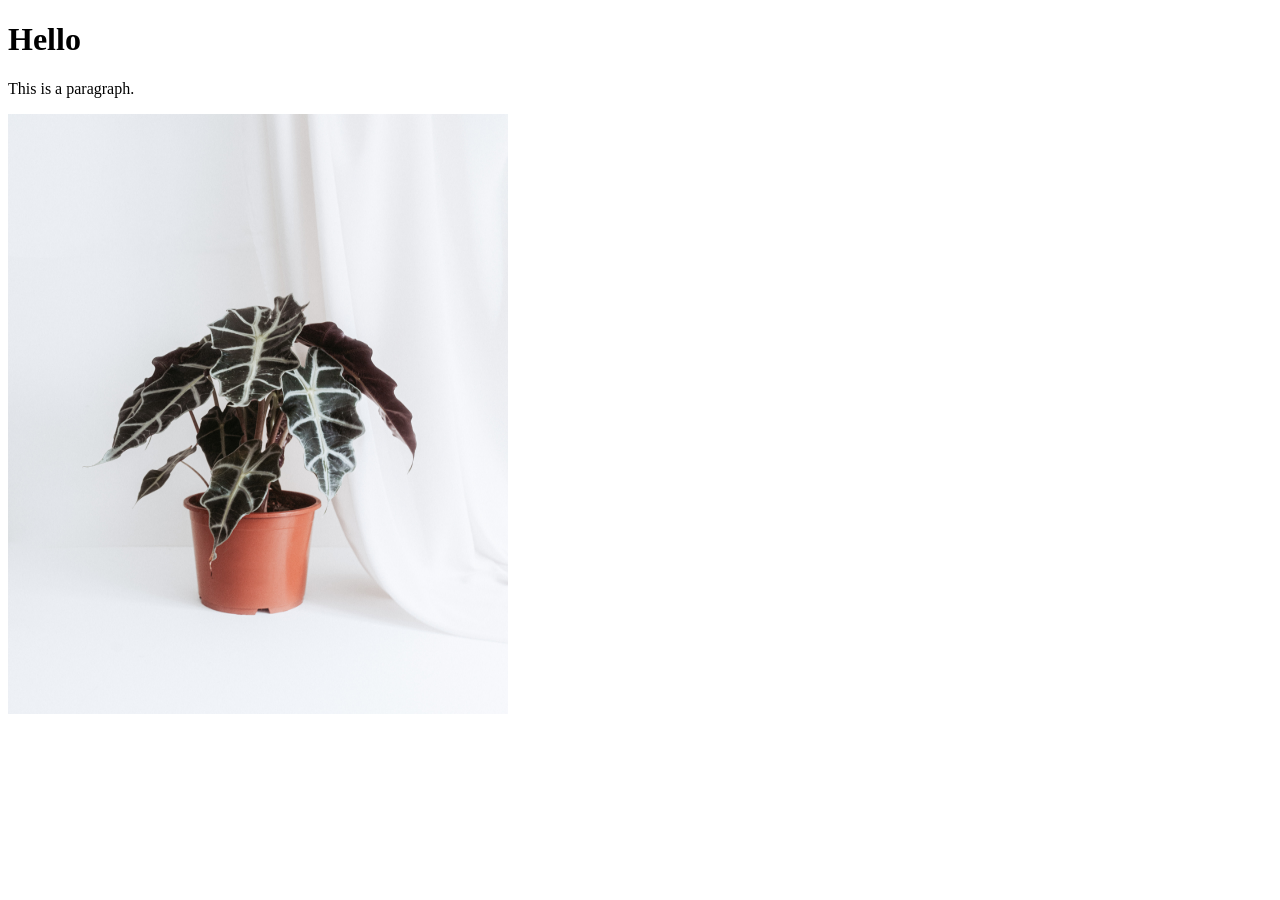
==== index.html @ 782f0d8a "commit" ====
<!DOCTYPE html>
<html lang="en">
<head>
    <meta charset="UTF-8">
    <meta http-equiv="X-UA-Compatible" content="IE=edge">
    <meta name="viewport" content="width=device-width, initial-scale=1.0">
    <title>Document</title>
</head>
<body>
    <h1>Hello</h1>
    <p>This is a paragraph.</p>

    <img src="/image/flower.jpg" alt="flower" width="500" height="600"> 
    
</body>
</html>
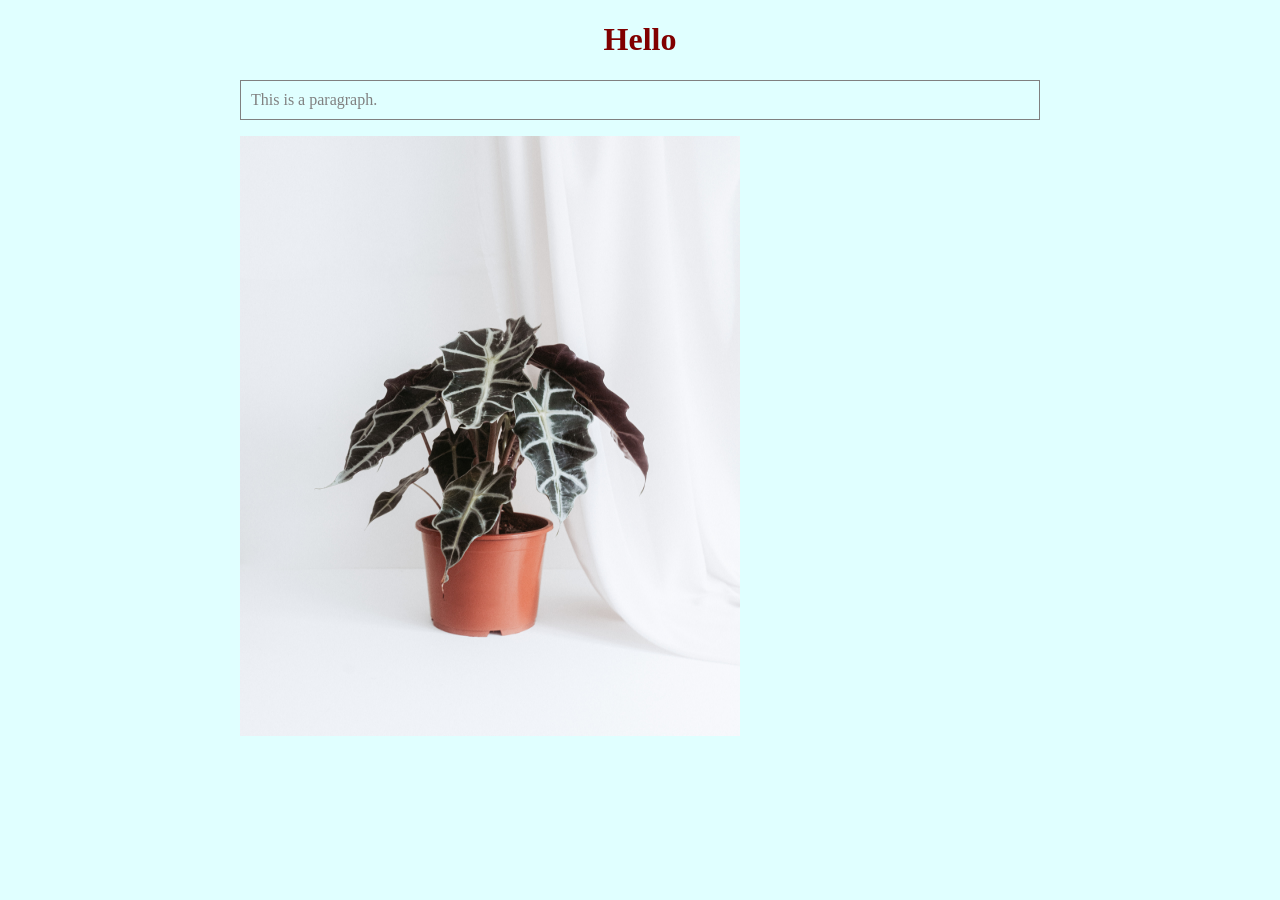
==== commit dfc3c719: "upload image" ====
--- a/index.html
+++ b/index.html
@@ -4,6 +4,7 @@
     <meta charset="UTF-8">
     <meta http-equiv="X-UA-Compatible" content="IE=edge">
     <meta name="viewport" content="width=device-width, initial-scale=1.0">
+    <link rel="stylesheet" href="style.css">
     <title>Document</title>
 </head>
 <body>
--- a/style.css
+++ b/style.css
@@ -0,0 +1,17 @@
+
+body {
+    background: lightcyan;
+    width: 800px;
+    margin: auto;
+}
+
+h1 {
+    color: maroon;
+    text-align: center;
+}
+
+p {
+    color: gray;
+    border: 1px solid gray;
+    padding: 10px;
+}
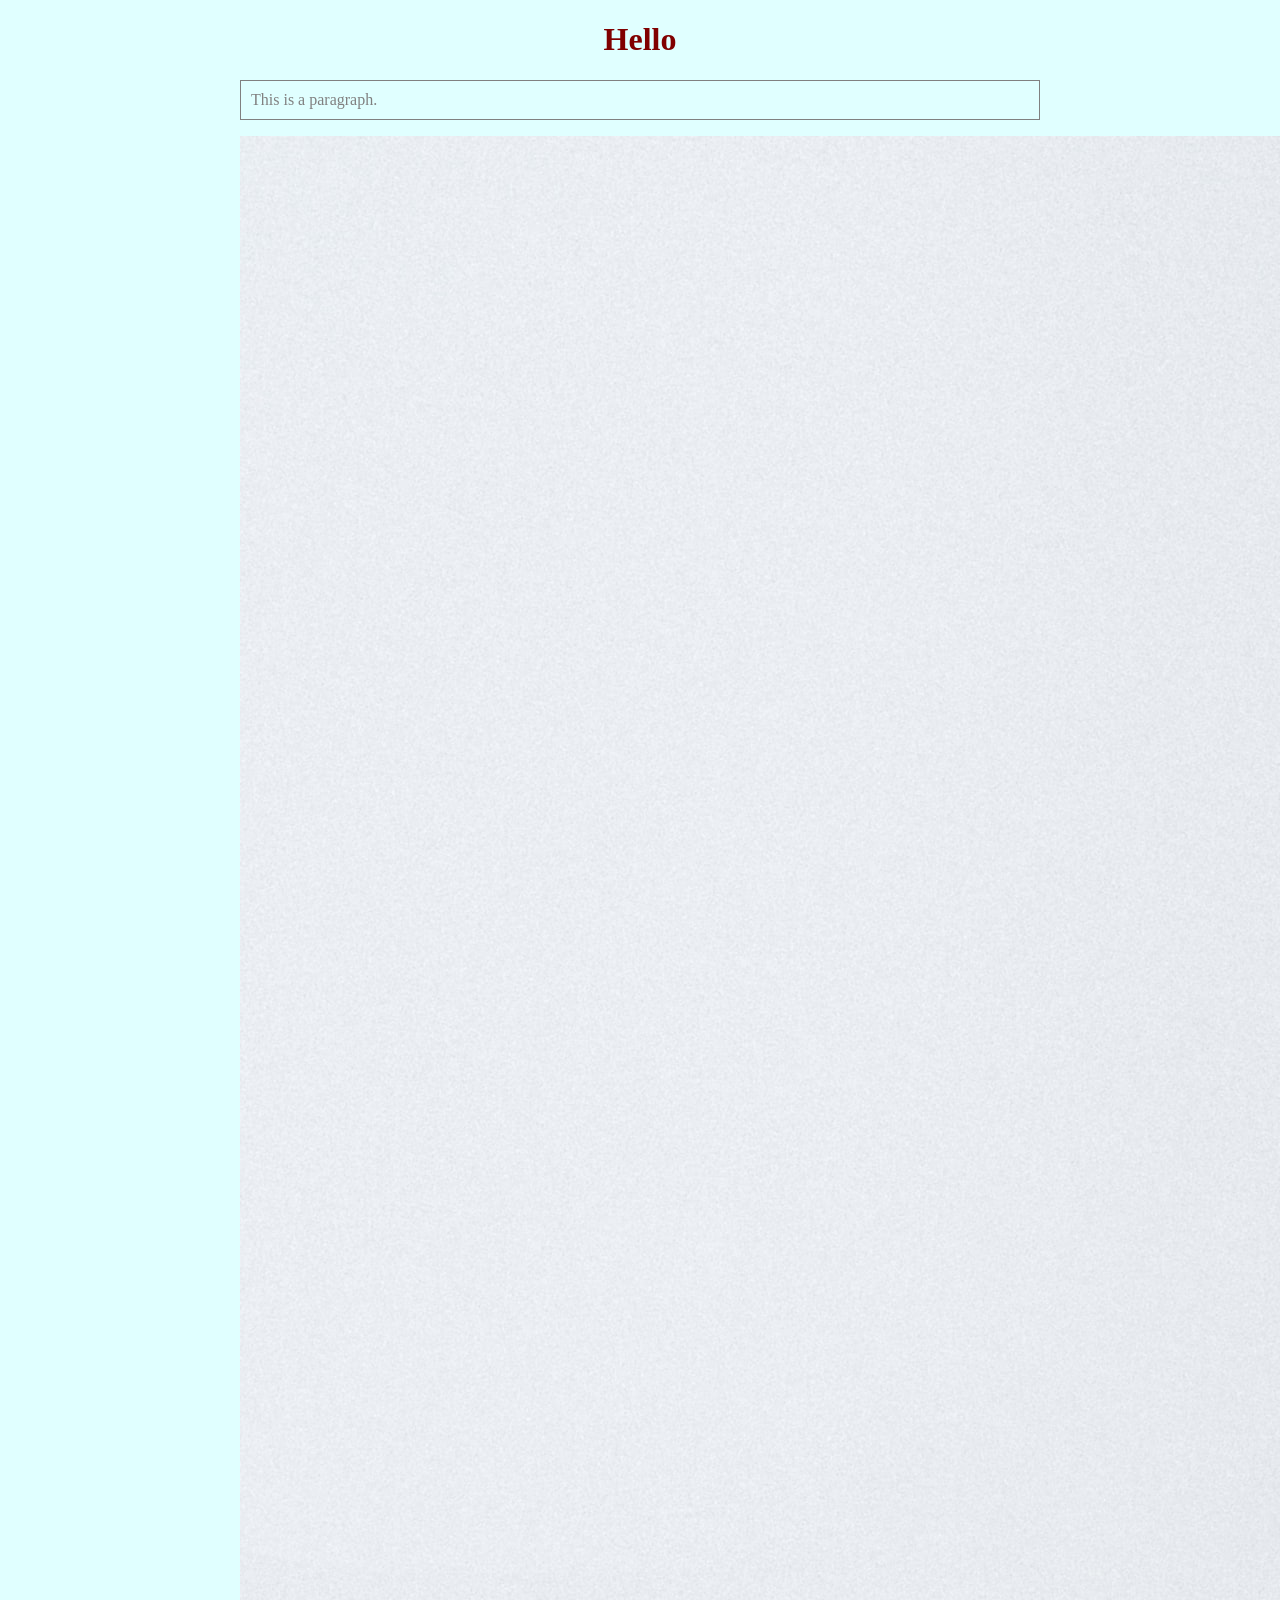
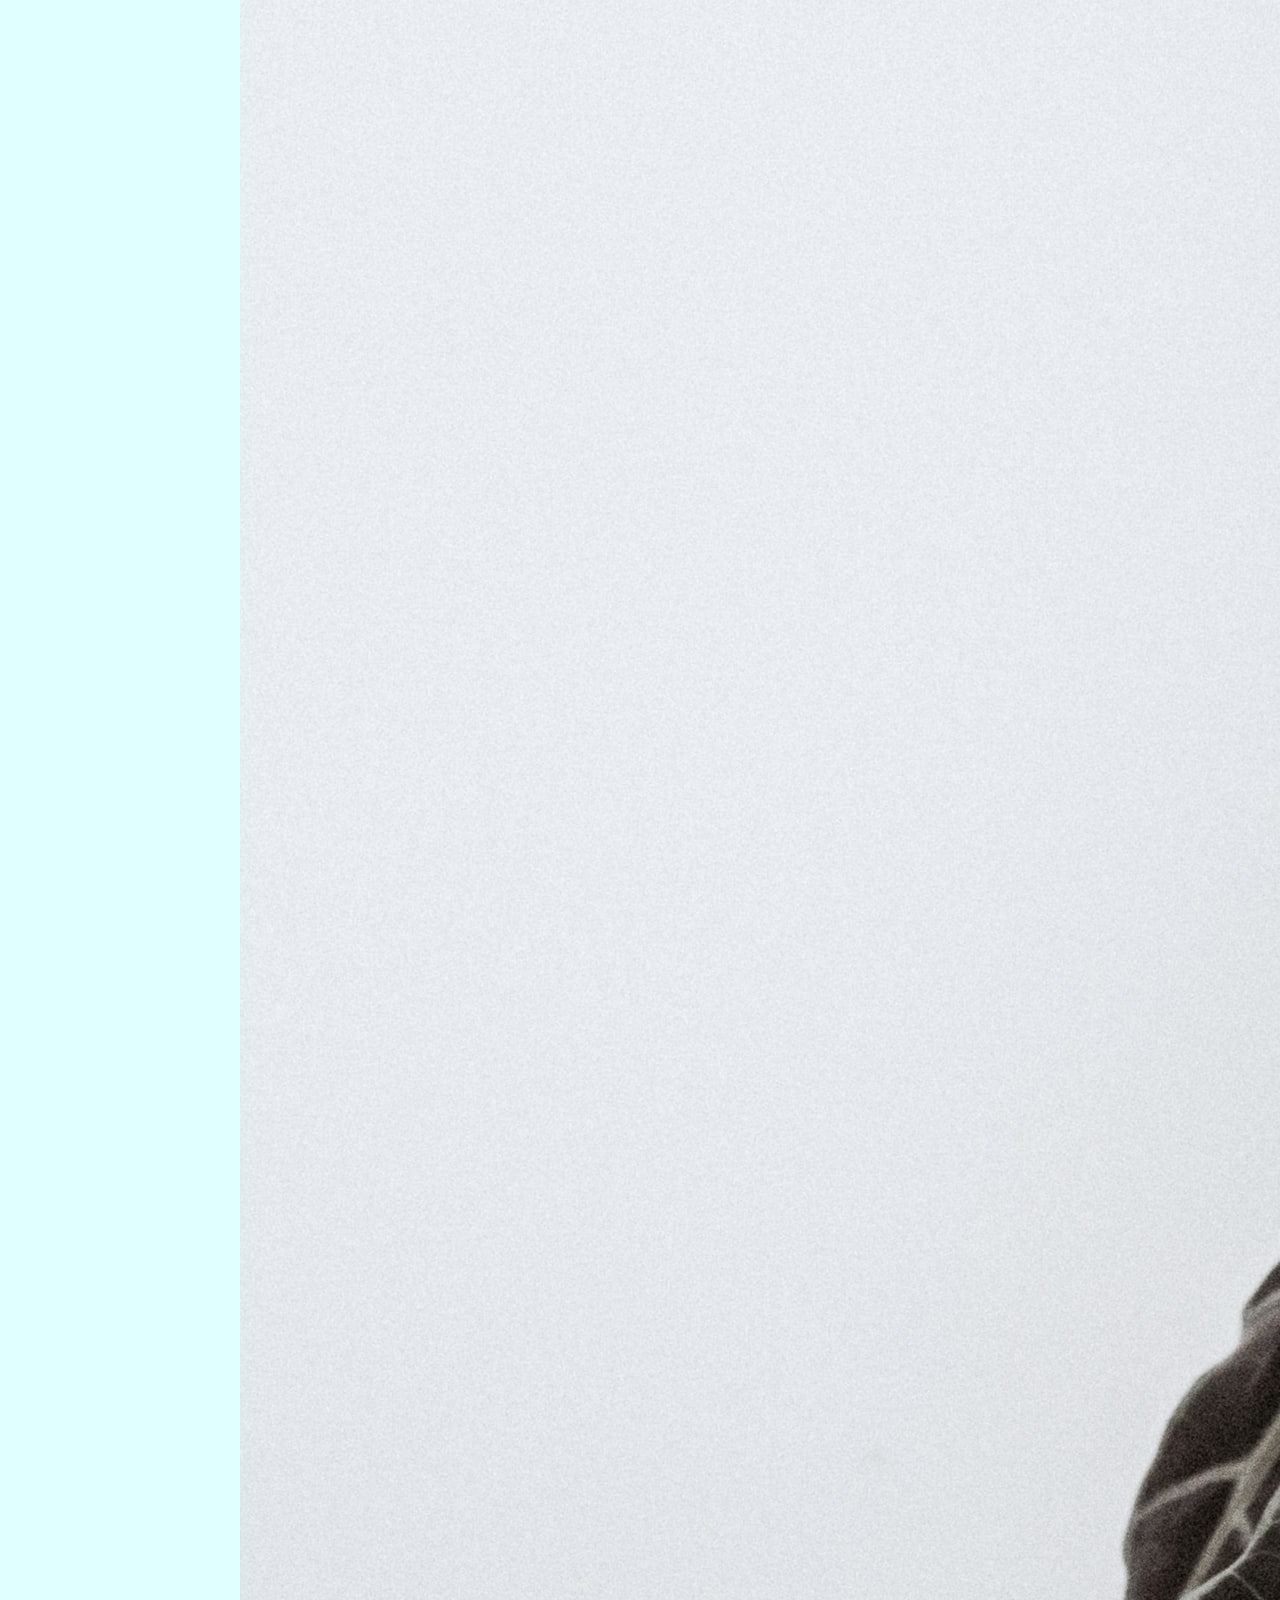
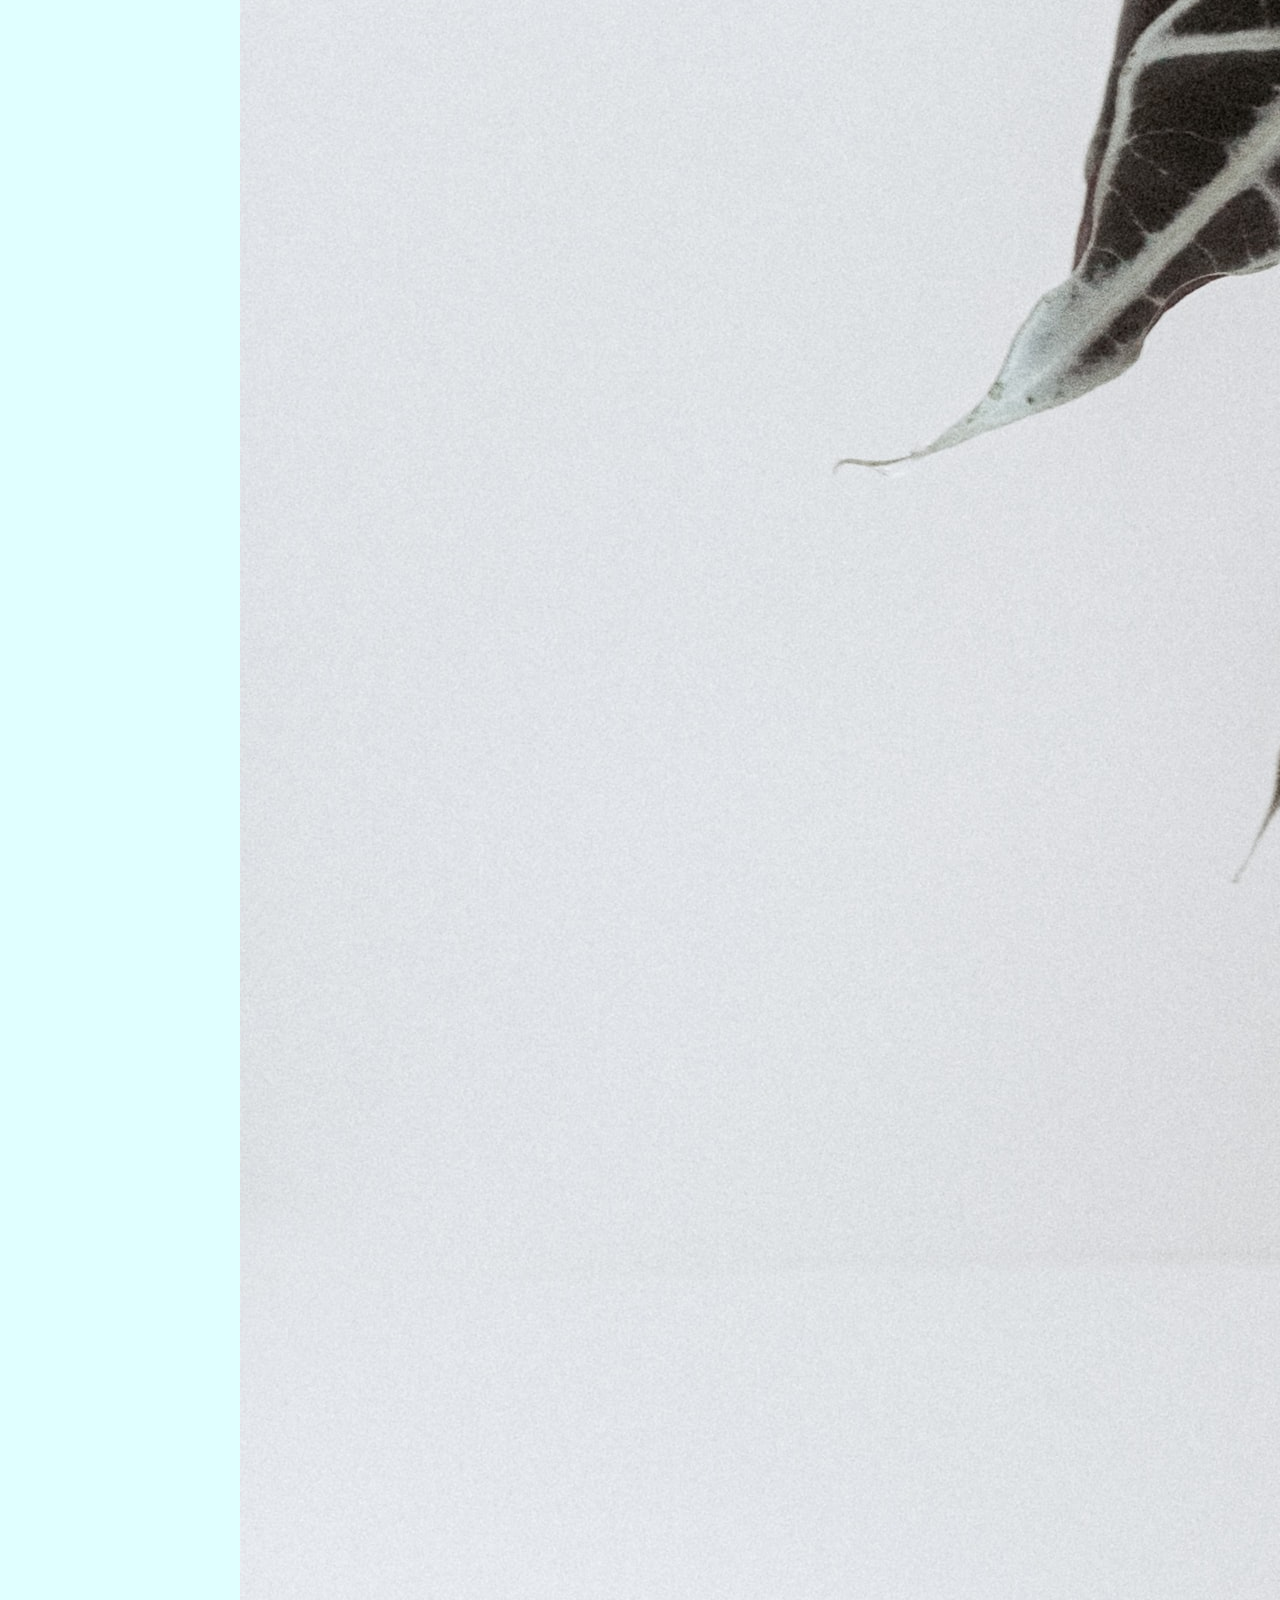
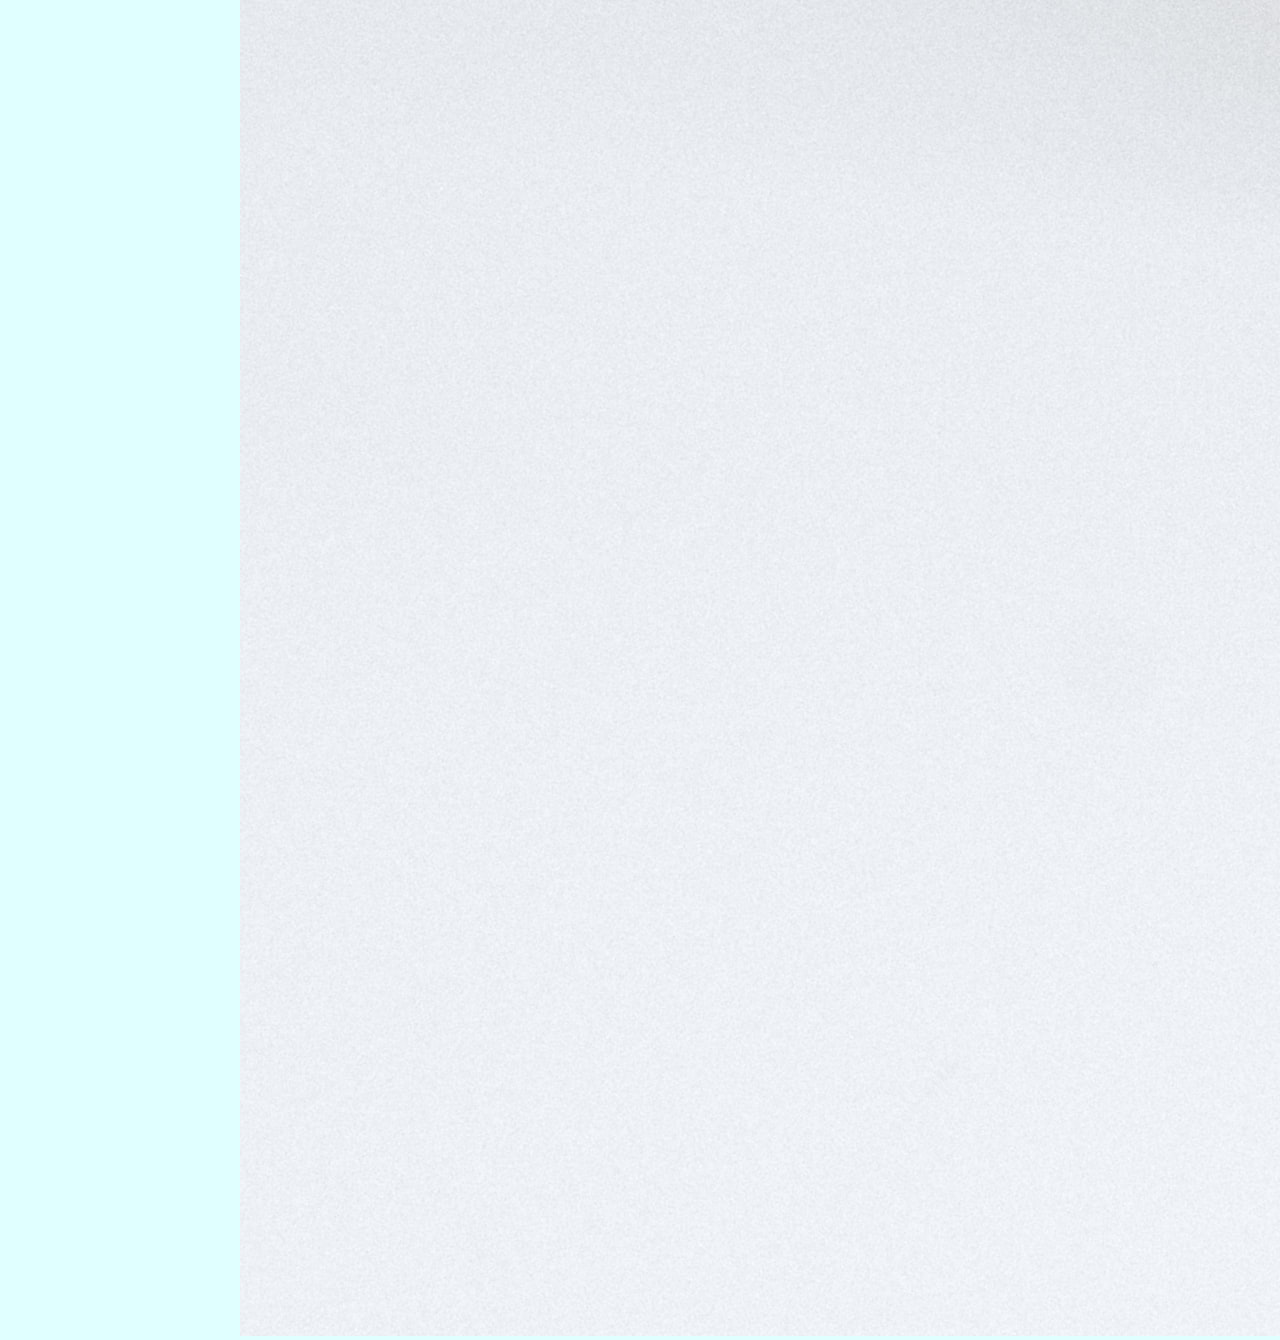
==== commit d837442b: "upload image" ====
--- a/index.html
+++ b/index.html
@@ -11,7 +11,7 @@
     <h1>Hello</h1>
     <p>This is a paragraph.</p>
 
-    <img src="/image/flower.jpg" alt="flower" width="500" height="600"> 
+    <img src="/image/flower.jpg" alt="flower" > 
     
 </body>
 </html>
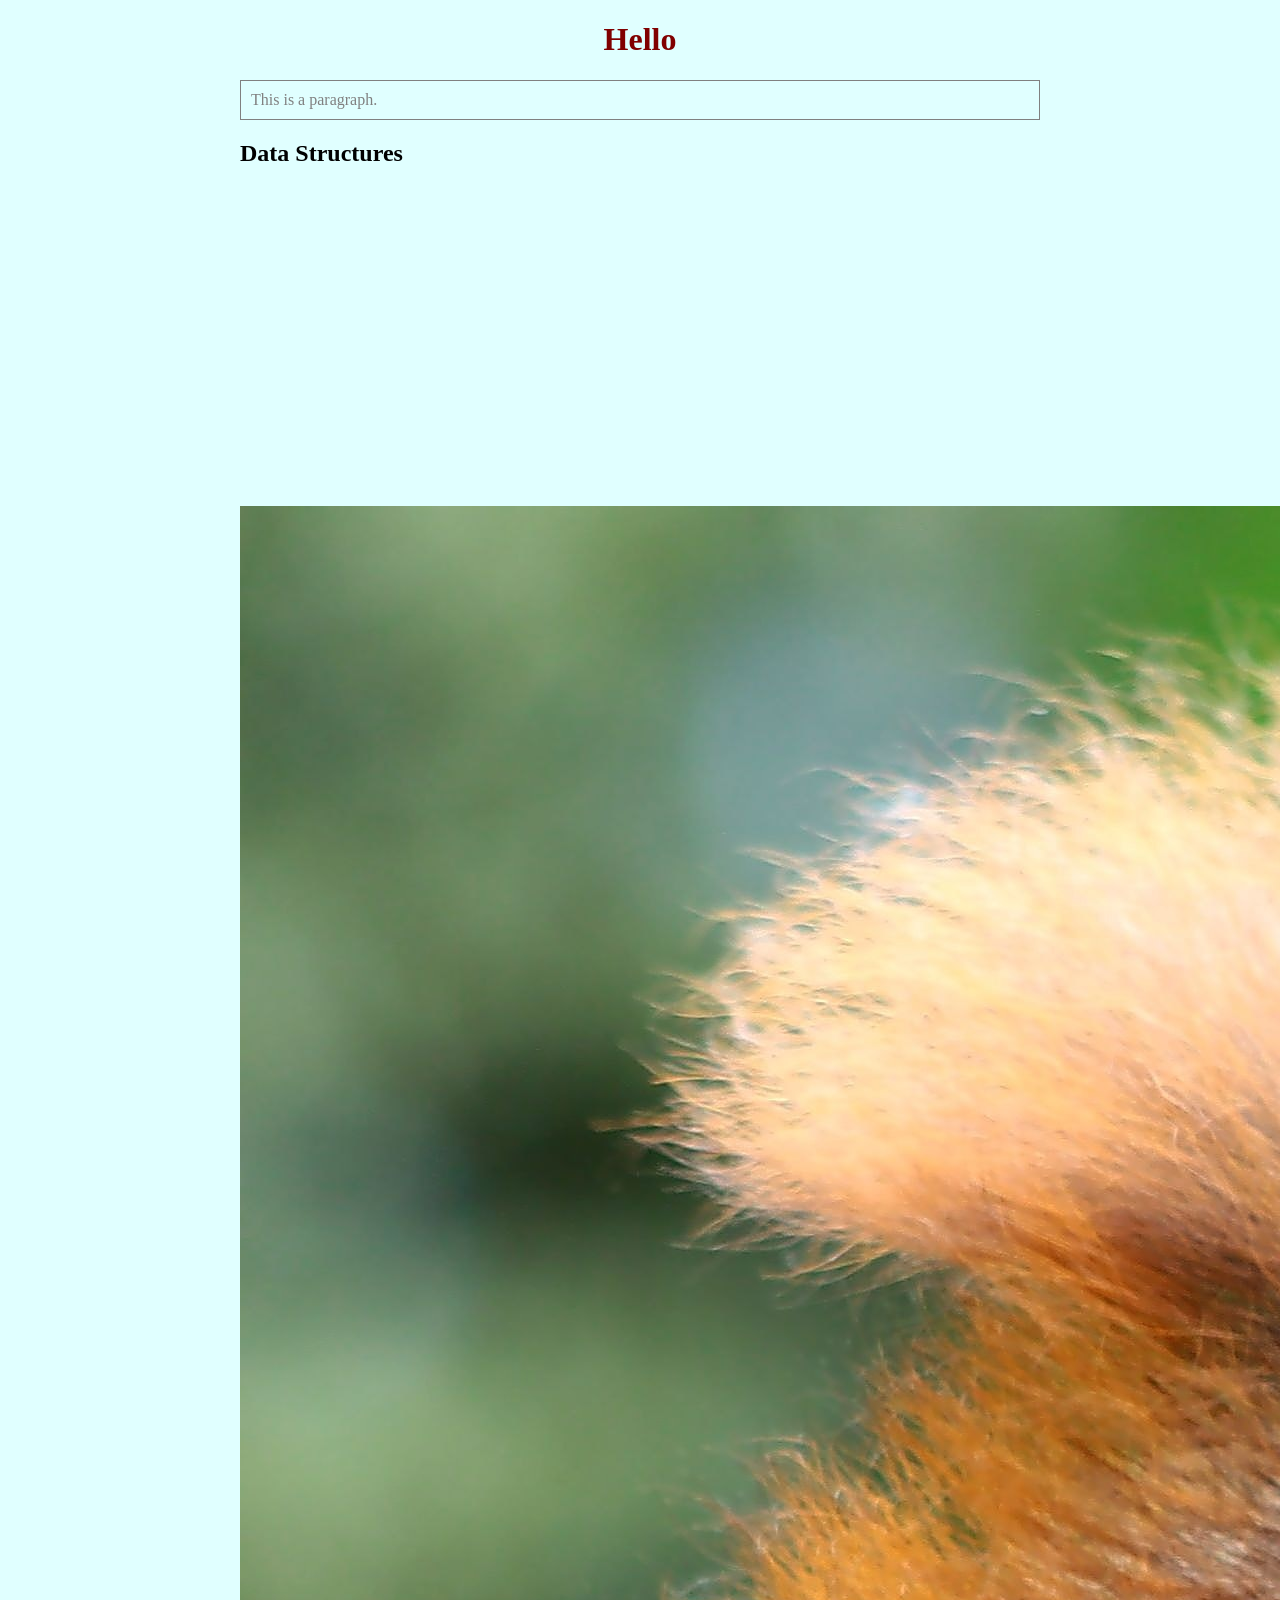
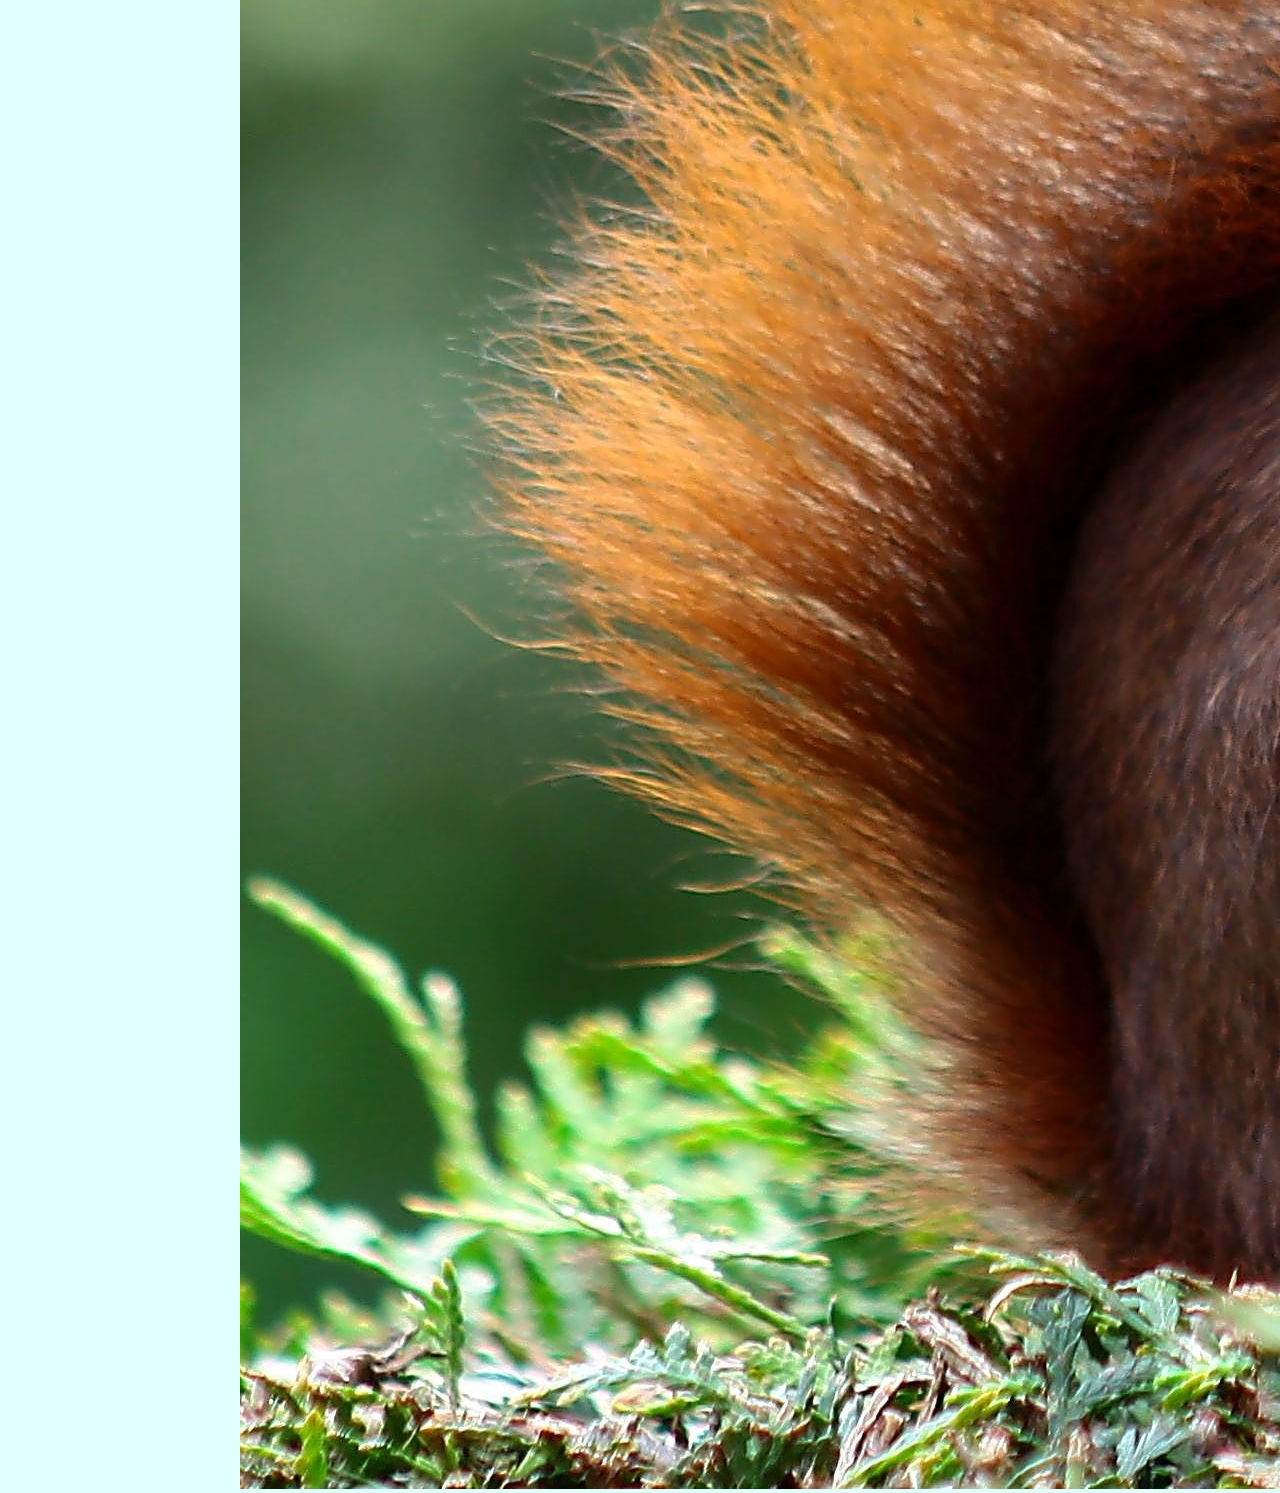
==== commit 57f1022f: "upload" ====
--- a/index.html
+++ b/index.html
@@ -11,7 +11,9 @@
     <h1>Hello</h1>
     <p>This is a paragraph.</p>
 
-    <img src="/image/flower.jpg" alt="flower" > 
+    <h2>Data Structures</h2>
+    <iframe width="560" height="315" src="https://www.youtube.com/embed/RBSGKlAvoiM" title="YouTube video player" frameborder="0" allow="accelerometer; autoplay; clipboard-write; encrypted-media; gyroscope; picture-in-picture" allowfullscreen></iframe>
+    <img src="/image/animal.jpg" alt="cute" > 
     
 </body>
 </html>
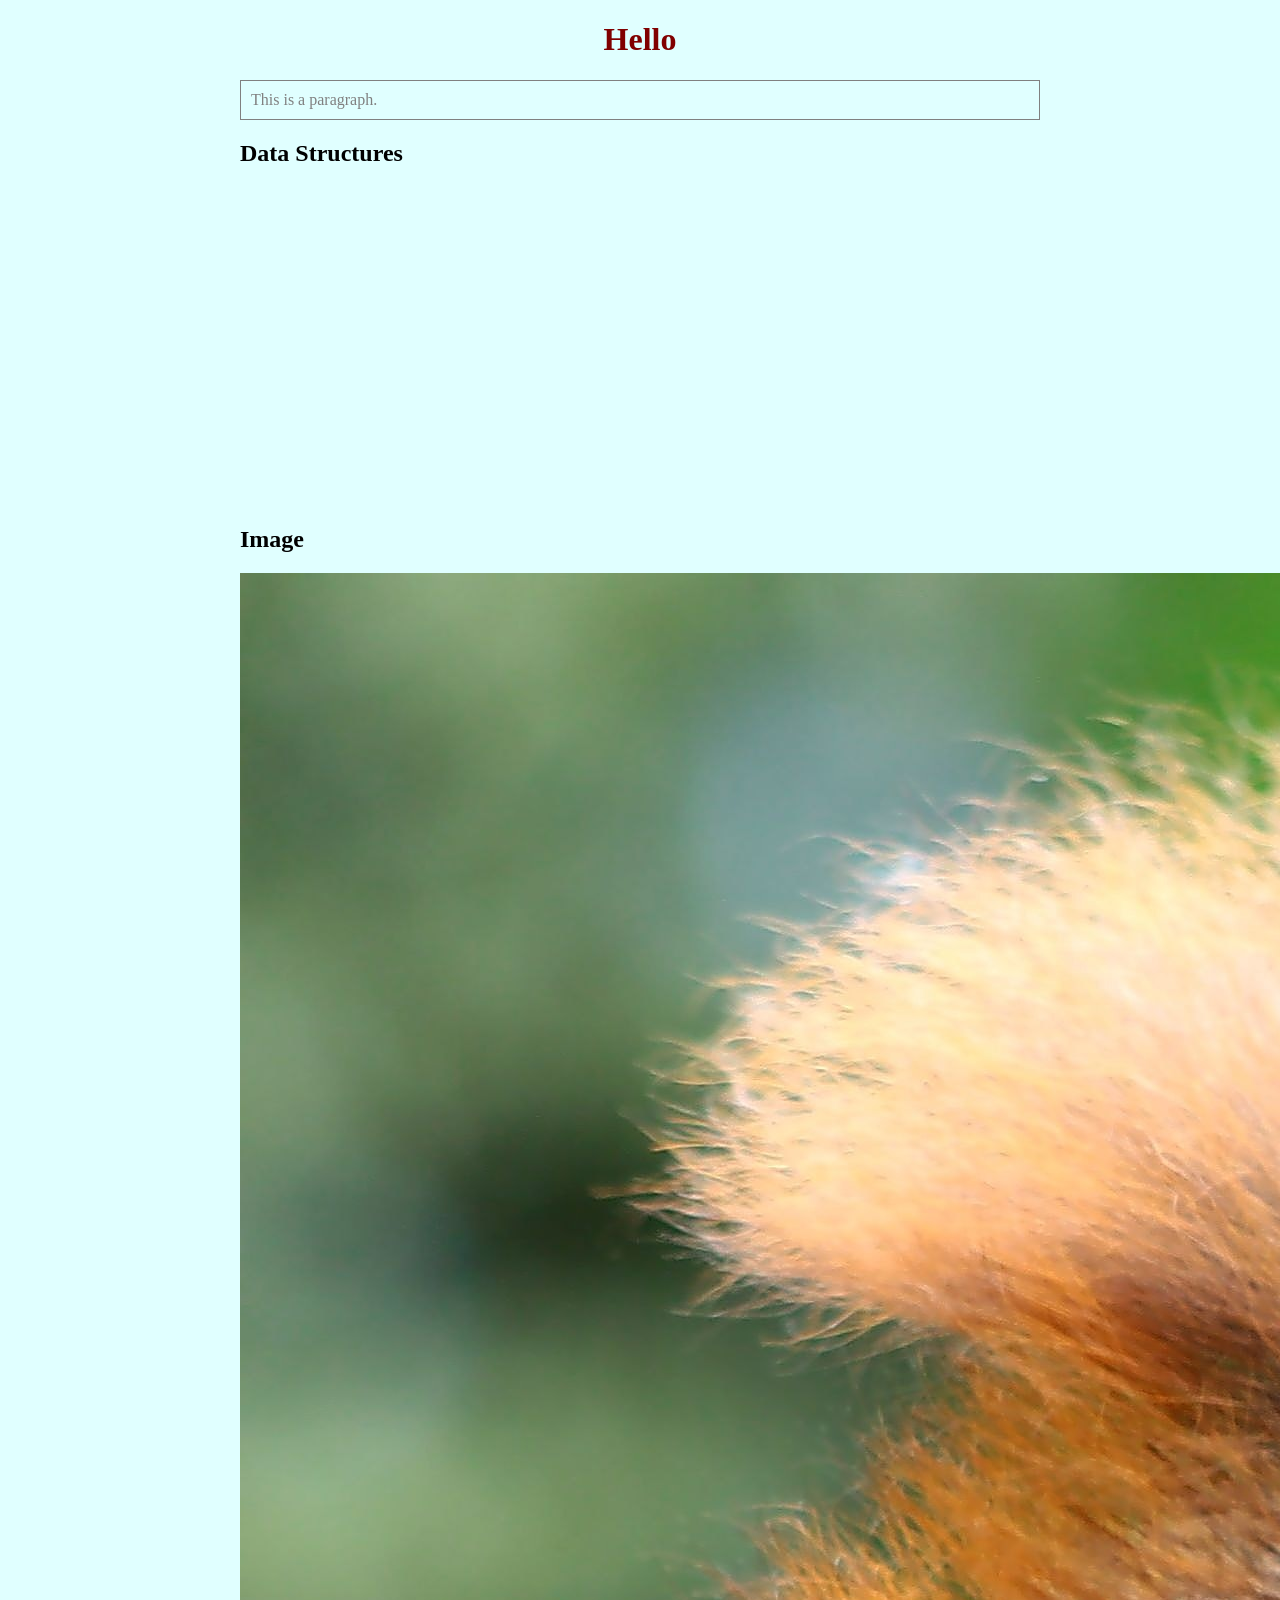
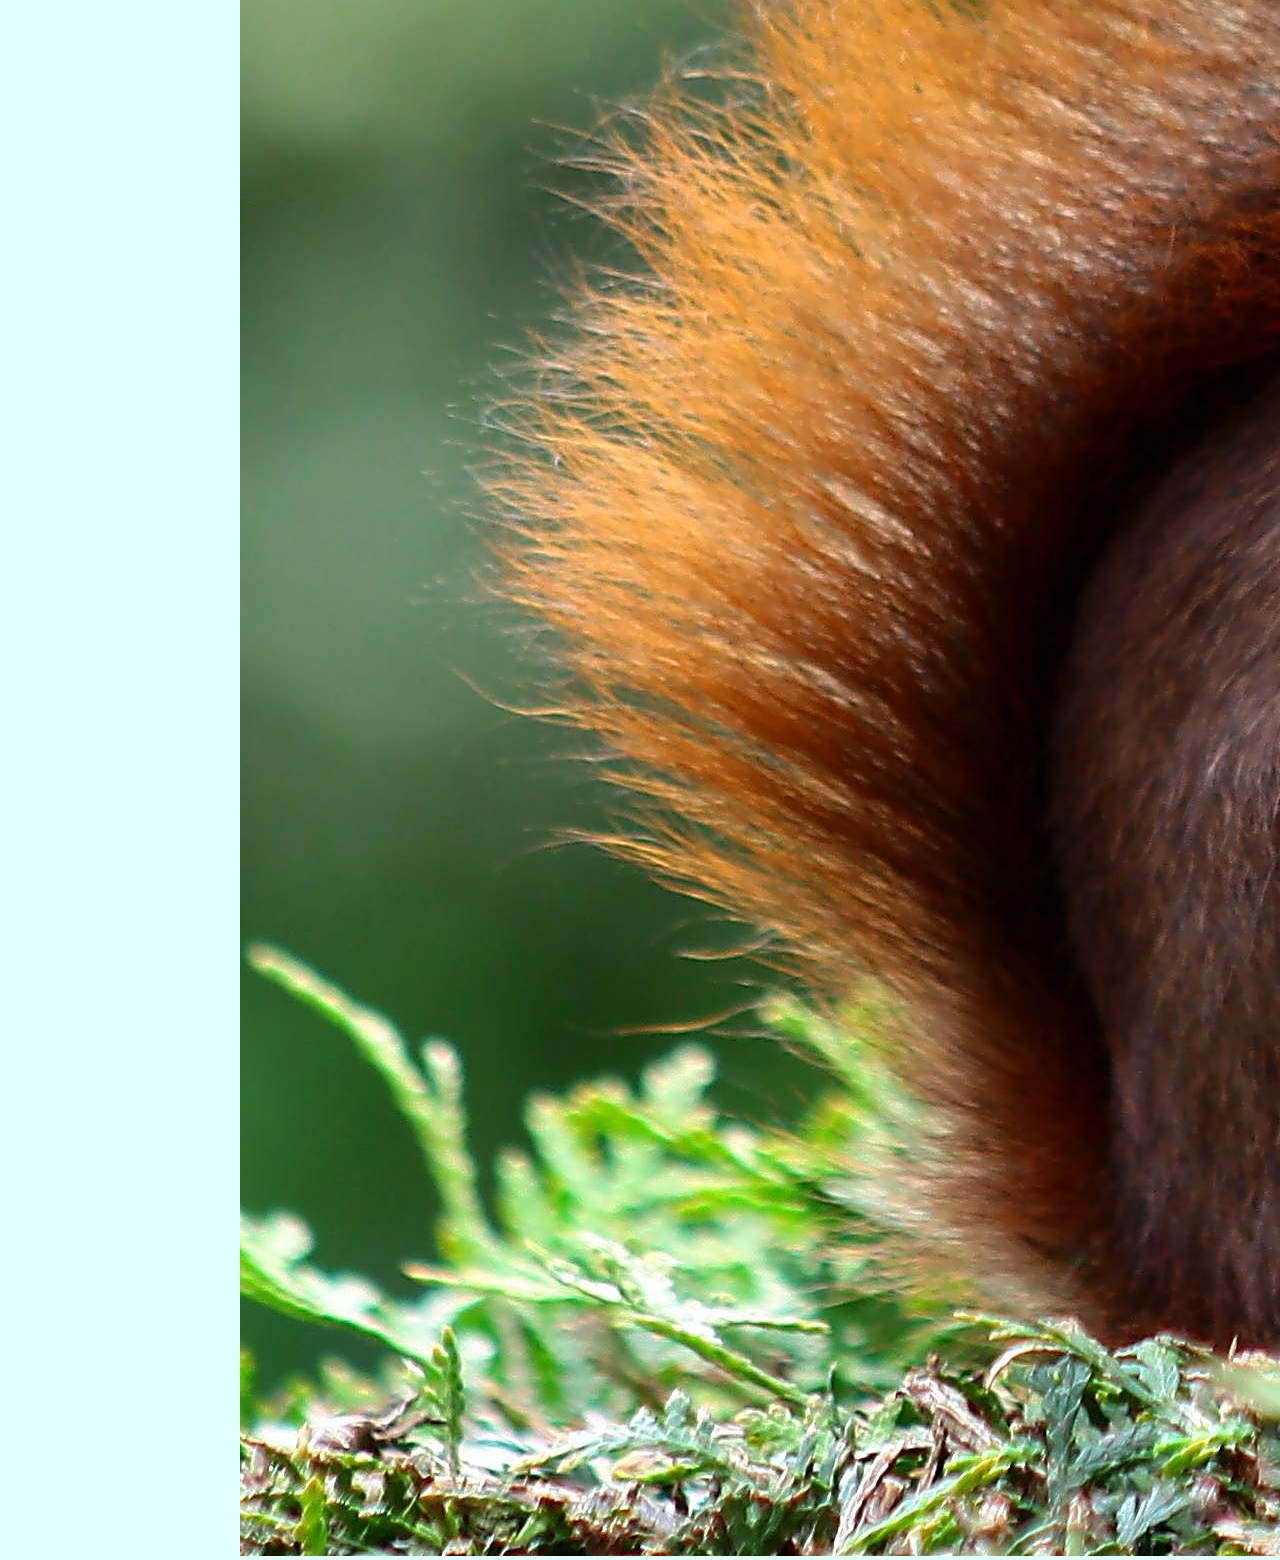
==== commit a485fdc1: "add text" ====
--- a/index.html
+++ b/index.html
@@ -13,6 +13,7 @@
 
     <h2>Data Structures</h2>
     <iframe width="560" height="315" src="https://www.youtube.com/embed/RBSGKlAvoiM" title="YouTube video player" frameborder="0" allow="accelerometer; autoplay; clipboard-write; encrypted-media; gyroscope; picture-in-picture" allowfullscreen></iframe>
+    <h2>Image</h2>
     <img src="/image/animal.jpg" alt="cute" > 
     
 </body>
